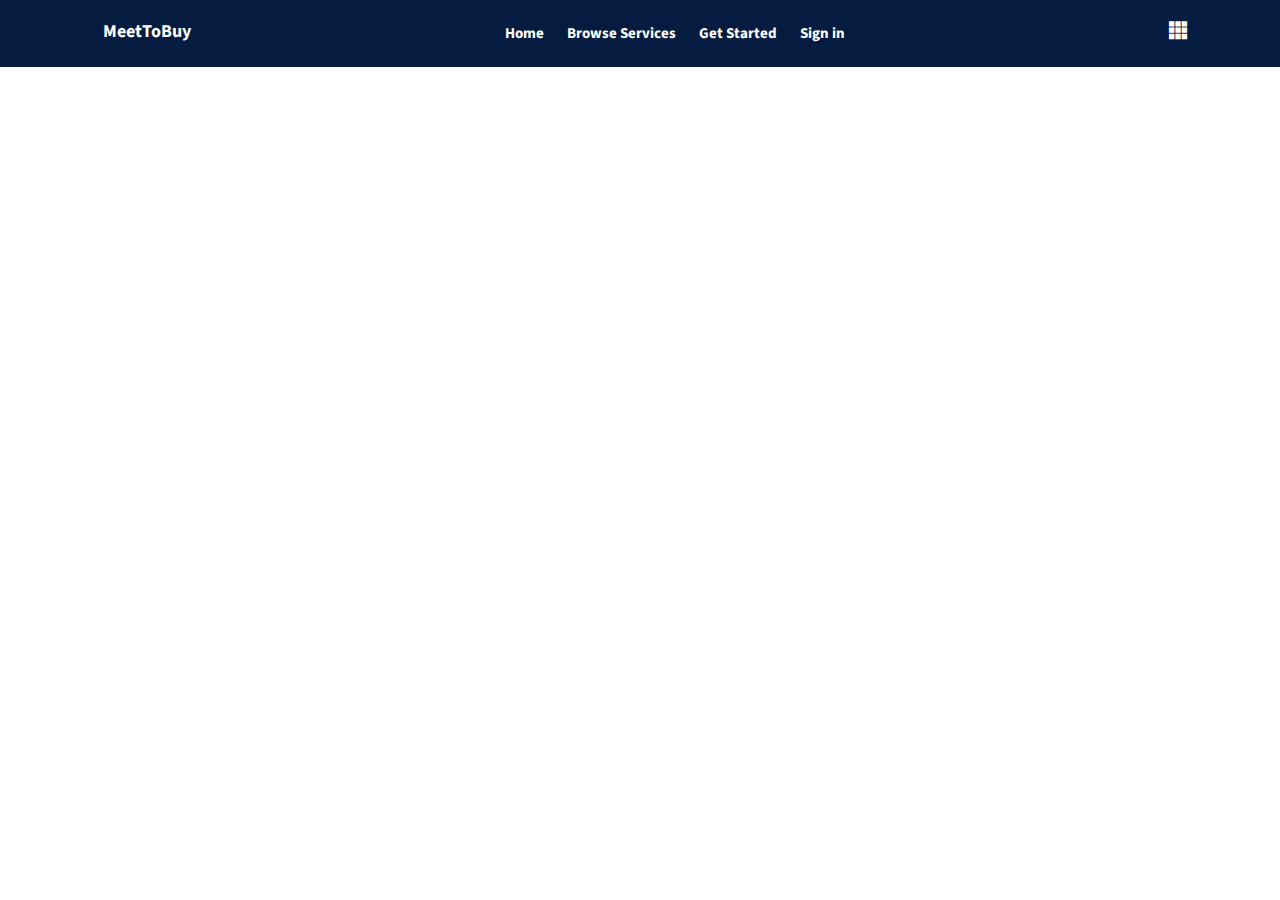
==== index.html @ bbfd4fdf "Initial" ====
<!DOCTYPE html>
<html lang="en">

<head>
    <meta charset="UTF-8">
    <meta name="viewport" content="width=device-width, initial-scale=1.0">
    <title>Starter Kit - Index </title>
    <link rel="stylesheet" type="text/css" href="lib/bootstrap/css/bootstrap.min.css">
    <link rel="stylesheet" type="text/css" href="lib/themify-icons/themify-icons.css">
    <link rel="stylesheet" type="text/css" href="lib/owl/dist/assets/owl.carousel.min.css">
    <link rel="stylesheet" type="text/css" href="lib/owl/dist/assets/owl.theme.default.min.css">
    <link href="https://fonts.googleapis.com/css?family=Lato:400,900|Source+Sans+Pro:300,400&display=swap" rel="stylesheet">
    <link rel="stylesheet" type="text/css" href="src/index.css">
</head>
<div id="modal_mobile_nav" class="modal_nav_overlay">
    <span class="closebtn">
        <i class="ti-close"></i>
    </span>
    <div class="overlay_content">
        <div class="flexRow">
            <div class="flexColumn">
                <a href="#">
                    <div class="link_img">
                        <span class="ti-home"></span>
                    </div>
                    <div class="mt-2 link_text">
                        <p>Home</p>
                    </div>
                </a>
            </div>
            <div class="flexColumn">
                <a href="#">
                    <div class="link_img">
                        <span class="ti-zoom-in"></span>
                    </div>
                    <div class="mt-2 link_text">
                        <p>Browse Nearby Services</p>
                    </div>
                </a>
            </div>
            <div class="flexColumn">
                <a href="#">
                    <div class="link_img">
                        <span class="ti-bookmark-alt"></span>
                    </div>
                    <div class="mt-2 link_text">
                        <p>Our Company</p>
                    </div>
                </a>
            </div>
        </div>
        <div class="flexRow">
            <div class="flexColumn">
                <a href="#">
                    <div class="link_img">
                        <span class="ti-heart"></span>
                    </div>
                    <div class="mt-2 link_text">
                        <p>Get Started</p>
                    </div>
                </a>
            </div>
            <div class="flexColumn">
                <a href="#">
                    <div class="link_img">
                        <span class="ti-lock"></span>
                    </div>
                    <div class="mt-2 link_text">
                        <p>Login</p>
                    </div>
                </a>
            </div>
        </div>
        <div class="nav_search container">
            <form>
                <div class="search_box">
                    <input type="" name="" placeholder="Search Category">
                    <button>Search</button>
                </div>
            </form>
        </div>
    </div>
</div>
<!--End -->
<div class="top_nav">
    <div class="brand">
        <a href="#">
            <h3>MeetToBuy</h3>
        </a>
    </div>
    <div class="links">
        <a href="#">Home</a>
        <a href="#">Browse Services</a>
        <a href="#">Get Started</a>
        <a href="#">Sign in</a>
    </div>
    <div class="nav_toggle">
        <span class="ti-layout-grid3-alt nav_toggle_icon"></span>
    </div>
</div>

<body>
    <script type="text/javascript" src="lib/jquery/jquery.min.js"></script>
    <script type="text/javascript" src="lib/owl/dist/owl.carousel.js"></script>
    <script type="text/javascript" src="lib/bootstrap/js/popper.min.js"></script>
    <script type="text/javascript" src="lib/bootstrap/js/bootstrap.min.js"></script>
    <script type="text/javascript" src="src/index.js"></script>
</body>

</html>
---- lib/themify-icons/themify-icons.css ----
@font-face {
	font-family: 'themify';
	src:url('fonts/themify.eot?-fvbane');
	src:url('fonts/themify.eot?#iefix-fvbane') format('embedded-opentype'),
		url('fonts/themify.woff?-fvbane') format('woff'),
		url('fonts/themify.ttf?-fvbane') format('truetype'),
		url('fonts/themify.svg?-fvbane#themify') format('svg');
	font-weight: normal;
	font-style: normal;
}

[class^="ti-"], [class*=" ti-"] {
	font-family: 'themify';
	speak: none;
	font-style: normal;
	font-weight: normal;
	font-variant: normal;
	text-transform: none;
	line-height: 1;

	/* Better Font Rendering =========== */
	-webkit-font-smoothing: antialiased;
	-moz-osx-font-smoothing: grayscale;
}

.ti-wand:before {
	content: "\e600";
}
.ti-volume:before {
	content: "\e601";
}
.ti-user:before {
	content: "\e602";
}
.ti-unlock:before {
	content: "\e603";
}
.ti-unlink:before {
	content: "\e604";
}
.ti-trash:before {
	content: "\e605";
}
.ti-thought:before {
	content: "\e606";
}
.ti-target:before {
	content: "\e607";
}
.ti-tag:before {
	content: "\e608";
}
.ti-tablet:before {
	content: "\e609";
}
.ti-star:before {
	content: "\e60a";
}
.ti-spray:before {
	content: "\e60b";
}
.ti-signal:before {
	content: "\e60c";
}
.ti-shopping-cart:before {
	content: "\e60d";
}
.ti-shopping-cart-full:before {
	content: "\e60e";
}
.ti-settings:before {
	content: "\e60f";
}
.ti-search:before {
	content: "\e610";
}
.ti-zoom-in:before {
	content: "\e611";
}
.ti-zoom-out:before {
	content: "\e612";
}
.ti-cut:before {
	content: "\e613";
}
.ti-ruler:before {
	content: "\e614";
}
.ti-ruler-pencil:before {
	content: "\e615";
}
.ti-ruler-alt:before {
	content: "\e616";
}
.ti-bookmark:before {
	content: "\e617";
}
.ti-bookmark-alt:before {
	content: "\e618";
}
.ti-reload:before {
	content: "\e619";
}
.ti-plus:before {
	content: "\e61a";
}
.ti-pin:before {
	content: "\e61b";
}
.ti-pencil:before {
	content: "\e61c";
}
.ti-pencil-alt:before {
	content: "\e61d";
}
.ti-paint-roller:before {
	content: "\e61e";
}
.ti-paint-bucket:before {
	content: "\e61f";
}
.ti-na:before {
	content: "\e620";
}
.ti-mobile:before {
	content: "\e621";
}
.ti-minus:before {
	content: "\e622";
}
.ti-medall:before {
	content: "\e623";
}
.ti-medall-alt:before {
	content: "\e624";
}
.ti-marker:before {
	content: "\e625";
}
.ti-marker-alt:before {
	content: "\e626";
}
.ti-arrow-up:before {
	content: "\e627";
}
.ti-arrow-right:before {
	content: "\e628";
}
.ti-arrow-left:before {
	content: "\e629";
}
.ti-arrow-down:before {
	content: "\e62a";
}
.ti-lock:before {
	content: "\e62b";
}
.ti-location-arrow:before {
	content: "\e62c";
}
.ti-link:before {
	content: "\e62d";
}
.ti-layout:before {
	content: "\e62e";
}
.ti-layers:before {
	content: "\e62f";
}
.ti-layers-alt:before {
	content: "\e630";
}
.ti-key:before {
	content: "\e631";
}
.ti-import:before {
	content: "\e632";
}
.ti-image:before {
	content: "\e633";
}
.ti-heart:before {
	content: "\e634";
}
.ti-heart-broken:before {
	content: "\e635";
}
.ti-hand-stop:before {
	content: "\e636";
}
.ti-hand-open:before {
	content: "\e637";
}
.ti-hand-drag:before {
	content: "\e638";
}
.ti-folder:before {
	content: "\e639";
}
.ti-flag:before {
	content: "\e63a";
}
.ti-flag-alt:before {
	content: "\e63b";
}
.ti-flag-alt-2:before {
	content: "\e63c";
}
.ti-eye:before {
	content: "\e63d";
}
.ti-export:before {
	content: "\e63e";
}
.ti-exchange-vertical:before {
	content: "\e63f";
}
.ti-desktop:before {
	content: "\e640";
}
.ti-cup:before {
	content: "\e641";
}
.ti-crown:before {
	content: "\e642";
}
.ti-comments:before {
	content: "\e643";
}
.ti-comment:before {
	content: "\e644";
}
.ti-comment-alt:before {
	content: "\e645";
}
.ti-close:before {
	content: "\e646";
}
.ti-clip:before {
	content: "\e647";
}
.ti-angle-up:before {
	content: "\e648";
}
.ti-angle-right:before {
	content: "\e649";
}
.ti-angle-left:before {
	content: "\e64a";
}
.ti-angle-down:before {
	content: "\e64b";
}
.ti-check:before {
	content: "\e64c";
}
.ti-check-box:before {
	content: "\e64d";
}
.ti-camera:before {
	content: "\e64e";
}
.ti-announcement:before {
	content: "\e64f";
}
.ti-brush:before {
	content: "\e650";
}
.ti-briefcase:before {
	content: "\e651";
}
.ti-bolt:before {
	content: "\e652";
}
.ti-bolt-alt:before {
	content: "\e653";
}
.ti-blackboard:before {
	content: "\e654";
}
.ti-bag:before {
	content: "\e655";
}
.ti-move:before {
	content: "\e656";
}
.ti-arrows-vertical:before {
	content: "\e657";
}
.ti-arrows-horizontal:before {
	content: "\e658";
}
.ti-fullscreen:before {
	content: "\e659";
}
.ti-arrow-top-right:before {
	content: "\e65a";
}
.ti-arrow-top-left:before {
	content: "\e65b";
}
.ti-arrow-circle-up:before {
	content: "\e65c";
}
.ti-arrow-circle-right:before {
	content: "\e65d";
}
.ti-arrow-circle-left:before {
	content: "\e65e";
}
.ti-arrow-circle-down:before {
	content: "\e65f";
}
.ti-angle-double-up:before {
	content: "\e660";
}
.ti-angle-double-right:before {
	content: "\e661";
}
.ti-angle-double-left:before {
	content: "\e662";
}
.ti-angle-double-down:before {
	content: "\e663";
}
.ti-zip:before {
	content: "\e664";
}
.ti-world:before {
	content: "\e665";
}
.ti-wheelchair:before {
	content: "\e666";
}
.ti-view-list:before {
	content: "\e667";
}
.ti-view-list-alt:before {
	content: "\e668";
}
.ti-view-grid:before {
	content: "\e669";
}
.ti-uppercase:before {
	content: "\e66a";
}
.ti-upload:before {
	content: "\e66b";
}
.ti-underline:before {
	content: "\e66c";
}
.ti-truck:before {
	content: "\e66d";
}
.ti-timer:before {
	content: "\e66e";
}
.ti-ticket:before {
	content: "\e66f";
}
.ti-thumb-up:before {
	content: "\e670";
}
.ti-thumb-down:before {
	content: "\e671";
}
.ti-text:before {
	content: "\e672";
}
.ti-stats-up:before {
	content: "\e673";
}
.ti-stats-down:before {
	content: "\e674";
}
.ti-split-v:before {
	content: "\e675";
}
.ti-split-h:before {
	content: "\e676";
}
.ti-smallcap:before {
	content: "\e677";
}
.ti-shine:before {
	content: "\e678";
}
.ti-shift-right:before {
	content: "\e679";
}
.ti-shift-left:before {
	content: "\e67a";
}
.ti-shield:before {
	content: "\e67b";
}
.ti-notepad:before {
	content: "\e67c";
}
.ti-server:before {
	content: "\e67d";
}
.ti-quote-right:before {
	content: "\e67e";
}
.ti-quote-left:before {
	content: "\e67f";
}
.ti-pulse:before {
	content: "\e680";
}
.ti-printer:before {
	content: "\e681";
}
.ti-power-off:before {
	content: "\e682";
}
.ti-plug:before {
	content: "\e683";
}
.ti-pie-chart:before {
	content: "\e684";
}
.ti-paragraph:before {
	content: "\e685";
}
.ti-panel:before {
	content: "\e686";
}
.ti-package:before {
	content: "\e687";
}
.ti-music:before {
	content: "\e688";
}
.ti-music-alt:before {
	content: "\e689";
}
.ti-mouse:before {
	content: "\e68a";
}
.ti-mouse-alt:before {
	content: "\e68b";
}
.ti-money:before {
	content: "\e68c";
}
.ti-microphone:before {
	content: "\e68d";
}
.ti-menu:before {
	content: "\e68e";
}
.ti-menu-alt:before {
	content: "\e68f";
}
.ti-map:before {
	content: "\e690";
}
.ti-map-alt:before {
	content: "\e691";
}
.ti-loop:before {
	content: "\e692";
}
.ti-location-pin:before {
	content: "\e693";
}
.ti-list:before {
	content: "\e694";
}
.ti-light-bulb:before {
	content: "\e695";
}
.ti-Italic:before {
	content: "\e696";
}
.ti-info:before {
	content: "\e697";
}
.ti-infinite:before {
	content: "\e698";
}
.ti-id-badge:before {
	content: "\e699";
}
.ti-hummer:before {
	content: "\e69a";
}
.ti-home:before {
	content: "\e69b";
}
.ti-help:before {
	content: "\e69c";
}
.ti-headphone:before {
	content: "\e69d";
}
.ti-harddrives:before {
	content: "\e69e";
}
.ti-harddrive:before {
	content: "\e69f";
}
.ti-gift:before {
	content: "\e6a0";
}
.ti-game:before {
	content: "\e6a1";
}
.ti-filter:before {
	content: "\e6a2";
}
.ti-files:before {
	content: "\e6a3";
}
.ti-file:before {
	content: "\e6a4";
}
.ti-eraser:before {
	content: "\e6a5";
}
.ti-envelope:before {
	content: "\e6a6";
}
.ti-download:before {
	content: "\e6a7";
}
.ti-direction:before {
	content: "\e6a8";
}
.ti-direction-alt:before {
	content: "\e6a9";
}
.ti-dashboard:before {
	content: "\e6aa";
}
.ti-control-stop:before {
	content: "\e6ab";
}
.ti-control-shuffle:before {
	content: "\e6ac";
}
.ti-control-play:before {
	content: "\e6ad";
}
.ti-control-pause:before {
	content: "\e6ae";
}
.ti-control-forward:before {
	content: "\e6af";
}
.ti-control-backward:before {
	content: "\e6b0";
}
.ti-cloud:before {
	content: "\e6b1";
}
.ti-cloud-up:before {
	content: "\e6b2";
}
.ti-cloud-down:before {
	content: "\e6b3";
}
.ti-clipboard:before {
	content: "\e6b4";
}
.ti-car:before {
	content: "\e6b5";
}
.ti-calendar:before {
	content: "\e6b6";
}
.ti-book:before {
	content: "\e6b7";
}
.ti-bell:before {
	content: "\e6b8";
}
.ti-basketball:before {
	content: "\e6b9";
}
.ti-bar-chart:before {
	content: "\e6ba";
}
.ti-bar-chart-alt:before {
	content: "\e6bb";
}
.ti-back-right:before {
	content: "\e6bc";
}
.ti-back-left:before {
	content: "\e6bd";
}
.ti-arrows-corner:before {
	content: "\e6be";
}
.ti-archive:before {
	content: "\e6bf";
}
.ti-anchor:before {
	content: "\e6c0";
}
.ti-align-right:before {
	content: "\e6c1";
}
.ti-align-left:before {
	content: "\e6c2";
}
.ti-align-justify:before {
	content: "\e6c3";
}
.ti-align-center:before {
	content: "\e6c4";
}
.ti-alert:before {
	content: "\e6c5";
}
.ti-alarm-clock:before {
	content: "\e6c6";
}
.ti-agenda:before {
	content: "\e6c7";
}
.ti-write:before {
	content: "\e6c8";
}
.ti-window:before {
	content: "\e6c9";
}
.ti-widgetized:before {
	content: "\e6ca";
}
.ti-widget:before {
	content: "\e6cb";
}
.ti-widget-alt:before {
	content: "\e6cc";
}
.ti-wallet:before {
	content: "\e6cd";
}
.ti-video-clapper:before {
	content: "\e6ce";
}
.ti-video-camera:before {
	content: "\e6cf";
}
.ti-vector:before {
	content: "\e6d0";
}
.ti-themify-logo:before {
	content: "\e6d1";
}
.ti-themify-favicon:before {
	content: "\e6d2";
}
.ti-themify-favicon-alt:before {
	content: "\e6d3";
}
.ti-support:before {
	content: "\e6d4";
}
.ti-stamp:before {
	content: "\e6d5";
}
.ti-split-v-alt:before {
	content: "\e6d6";
}
.ti-slice:before {
	content: "\e6d7";
}
.ti-shortcode:before {
	content: "\e6d8";
}
.ti-shift-right-alt:before {
	content: "\e6d9";
}
.ti-shift-left-alt:before {
	content: "\e6da";
}
.ti-ruler-alt-2:before {
	content: "\e6db";
}
.ti-receipt:before {
	content: "\e6dc";
}
.ti-pin2:before {
	content: "\e6dd";
}
.ti-pin-alt:before {
	content: "\e6de";
}
.ti-pencil-alt2:before {
	content: "\e6df";
}
.ti-palette:before {
	content: "\e6e0";
}
.ti-more:before {
	content: "\e6e1";
}
.ti-more-alt:before {
	content: "\e6e2";
}
.ti-microphone-alt:before {
	content: "\e6e3";
}
.ti-magnet:before {
	content: "\e6e4";
}
.ti-line-double:before {
	content: "\e6e5";
}
.ti-line-dotted:before {
	content: "\e6e6";
}
.ti-line-dashed:before {
	content: "\e6e7";
}
.ti-layout-width-full:before {
	content: "\e6e8";
}
.ti-layout-width-default:before {
	content: "\e6e9";
}
.ti-layout-width-default-alt:before {
	content: "\e6ea";
}
.ti-layout-tab:before {
	content: "\e6eb";
}
.ti-layout-tab-window:before {
	content: "\e6ec";
}
.ti-layout-tab-v:before {
	content: "\e6ed";
}
.ti-layout-tab-min:before {
	content: "\e6ee";
}
.ti-layout-slider:before {
	content: "\e6ef";
}
.ti-layout-slider-alt:before {
	content: "\e6f0";
}
.ti-layout-sidebar-right:before {
	content: "\e6f1";
}
.ti-layout-sidebar-none:before {
	content: "\e6f2";
}
.ti-layout-sidebar-left:before {
	content: "\e6f3";
}
.ti-layout-placeholder:before {
	content: "\e6f4";
}
.ti-layout-menu:before {
	content: "\e6f5";
}
.ti-layout-menu-v:before {
	content: "\e6f6";
}
.ti-layout-menu-separated:before {
	content: "\e6f7";
}
.ti-layout-menu-full:before {
	content: "\e6f8";
}
.ti-layout-media-right-alt:before {
	content: "\e6f9";
}
.ti-layout-media-right:before {
	content: "\e6fa";
}
.ti-layout-media-overlay:before {
	content: "\e6fb";
}
.ti-layout-media-overlay-alt:before {
	content: "\e6fc";
}
.ti-layout-media-overlay-alt-2:before {
	content: "\e6fd";
}
.ti-layout-media-left-alt:before {
	content: "\e6fe";
}
.ti-layout-media-left:before {
	content: "\e6ff";
}
.ti-layout-media-center-alt:before {
	content: "\e700";
}
.ti-layout-media-center:before {
	content: "\e701";
}
.ti-layout-list-thumb:before {
	content: "\e702";
}
.ti-layout-list-thumb-alt:before {
	content: "\e703";
}
.ti-layout-list-post:before {
	content: "\e704";
}
.ti-layout-list-large-image:before {
	content: "\e705";
}
.ti-layout-line-solid:before {
	content: "\e706";
}
.ti-layout-grid4:before {
	content: "\e707";
}
.ti-layout-grid3:before {
	content: "\e708";
}
.ti-layout-grid2:before {
	content: "\e709";
}
.ti-layout-grid2-thumb:before {
	content: "\e70a";
}
.ti-layout-cta-right:before {
	content: "\e70b";
}
.ti-layout-cta-left:before {
	content: "\e70c";
}
.ti-layout-cta-center:before {
	content: "\e70d";
}
.ti-layout-cta-btn-right:before {
	content: "\e70e";
}
.ti-layout-cta-btn-left:before {
	content: "\e70f";
}
.ti-layout-column4:before {
	content: "\e710";
}
.ti-layout-column3:before {
	content: "\e711";
}
.ti-layout-column2:before {
	content: "\e712";
}
.ti-layout-accordion-separated:before {
	content: "\e713";
}
.ti-layout-accordion-merged:before {
	content: "\e714";
}
.ti-layout-accordion-list:before {
	content: "\e715";
}
.ti-ink-pen:before {
	content: "\e716";
}
.ti-info-alt:before {
	content: "\e717";
}
.ti-help-alt:before {
	content: "\e718";
}
.ti-headphone-alt:before {
	content: "\e719";
}
.ti-hand-point-up:before {
	content: "\e71a";
}
.ti-hand-point-right:before {
	content: "\e71b";
}
.ti-hand-point-left:before {
	content: "\e71c";
}
.ti-hand-point-down:before {
	content: "\e71d";
}
.ti-gallery:before {
	content: "\e71e";
}
.ti-face-smile:before {
	content: "\e71f";
}
.ti-face-sad:before {
	content: "\e720";
}
.ti-credit-card:before {
	content: "\e721";
}
.ti-control-skip-forward:before {
	content: "\e722";
}
.ti-control-skip-backward:before {
	content: "\e723";
}
.ti-control-record:before {
	content: "\e724";
}
.ti-control-eject:before {
	content: "\e725";
}
.ti-comments-smiley:before {
	content: "\e726";
}
.ti-brush-alt:before {
	content: "\e727";
}
.ti-youtube:before {
	content: "\e728";
}
.ti-vimeo:before {
	content: "\e729";
}
.ti-twitter:before {
	content: "\e72a";
}
.ti-time:before {
	content: "\e72b";
}
.ti-tumblr:before {
	content: "\e72c";
}
.ti-skype:before {
	content: "\e72d";
}
.ti-share:before {
	content: "\e72e";
}
.ti-share-alt:before {
	content: "\e72f";
}
.ti-rocket:before {
	content: "\e730";
}
.ti-pinterest:before {
	content: "\e731";
}
.ti-new-window:before {
	content: "\e732";
}
.ti-microsoft:before {
	content: "\e733";
}
.ti-list-ol:before {
	content: "\e734";
}
.ti-linkedin:before {
	content: "\e735";
}
.ti-layout-sidebar-2:before {
	content: "\e736";
}
.ti-layout-grid4-alt:before {
	content: "\e737";
}
.ti-layout-grid3-alt:before {
	content: "\e738";
}
.ti-layout-grid2-alt:before {
	content: "\e739";
}
.ti-layout-column4-alt:before {
	content: "\e73a";
}
.ti-layout-column3-alt:before {
	content: "\e73b";
}
.ti-layout-column2-alt:before {
	content: "\e73c";
}
.ti-instagram:before {
	content: "\e73d";
}
.ti-google:before {
	content: "\e73e";
}
.ti-github:before {
	content: "\e73f";
}
.ti-flickr:before {
	content: "\e740";
}
.ti-facebook:before {
	content: "\e741";
}
.ti-dropbox:before {
	content: "\e742";
}
.ti-dribbble:before {
	content: "\e743";
}
.ti-apple:before {
	content: "\e744";
}
.ti-android:before {
	content: "\e745";
}
.ti-save:before {
	content: "\e746";
}
.ti-save-alt:before {
	content: "\e747";
}
.ti-yahoo:before {
	content: "\e748";
}
.ti-wordpress:before {
	content: "\e749";
}
.ti-vimeo-alt:before {
	content: "\e74a";
}
.ti-twitter-alt:before {
	content: "\e74b";
}
.ti-tumblr-alt:before {
	content: "\e74c";
}
.ti-trello:before {
	content: "\e74d";
}
.ti-stack-overflow:before {
	content: "\e74e";
}
.ti-soundcloud:before {
	content: "\e74f";
}
.ti-sharethis:before {
	content: "\e750";
}
.ti-sharethis-alt:before {
	content: "\e751";
}
.ti-reddit:before {
	content: "\e752";
}
.ti-pinterest-alt:before {
	content: "\e753";
}
.ti-microsoft-alt:before {
	content: "\e754";
}
.ti-linux:before {
	content: "\e755";
}
.ti-jsfiddle:before {
	content: "\e756";
}
.ti-joomla:before {
	content: "\e757";
}
.ti-html5:before {
	content: "\e758";
}
.ti-flickr-alt:before {
	content: "\e759";
}
.ti-email:before {
	content: "\e75a";
}
.ti-drupal:before {
	content: "\e75b";
}
.ti-dropbox-alt:before {
	content: "\e75c";
}
.ti-css3:before {
	content: "\e75d";
}
.ti-rss:before {
	content: "\e75e";
}
.ti-rss-alt:before {
	content: "\e75f";
}
---- src/index.css ----
:root {
    --header_font: 'Lato', sans-serif;
    --text_font: 'Source Sans Pro', sans-serif;
}

html,
body {
    box-sizing: border-box;
    margin: 0;
    padding: 0;
    font-family: var(--text_font);
}

.section_padding {
    padding-right: 10em;
    padding-left: 10em;
}

/*media queries*/
.modal_nav_overlay {
    height: 0;
    width: 100%;
    position: fixed;
    z-index: 100;
    bottom: 0;
    left: 0;
    background: rgba(5, 28, 64, 0.8);
    backdrop-filter: blur(19px);
    -webkit-backdrop-filter: blur(19px);
    overflow-x: hidden;
    transition: 0.5s;
    display: flex;
    align-items: center;
    justify-content: center;
}

.modal_nav_overlay .overlay_content {
    position: relative;
    margin-top: 6rem;
}

.flexRow {
    display: flex;
    flex-direction: row;
    flex-wrap: wrap;
    width: 100%;
}

.search_box input,
.search_box button {
    background: none;
    border: none;
    font-size: 14px;
    color: #ffffff;
}

.search_box input {
    width: 100%;
}

.search_box {
    background: rgba(255, 255, 255, 0.5) 0% 0% no-repeat padding-box;
    box-shadow: 0px 10px 25px #00000029;
    border-radius: 10px;
    display: flex;
    justify-content: space-between;
    padding: 10px 14px;
    margin-bottom: 2rem;
}

.search_box button {
    background: #051C40 0% 0% no-repeat padding-box;
    box-shadow: 0px 3px 6px #00000029;
    border-radius: 10px;
    opacity: 1;
    padding: 5px 10px;

}

.modal_nav_overlay .overlay_content .flexColumn {
    display: flex;
    flex-direction: column;
    flex-basis: 100%;
    flex: 1;
    margin: 2rem 2rem;

}

.modal_nav_overlay .overlay_content a {
    text-decoration: none !important;
}

.modal_nav_overlay .overlay_content .link_img {
    height: 80px;
    width: 80px;
    border-radius: 10px;
    margin: 0 auto;
    background: #ffffff;
    display: flex;
    align-items: center;
    justify-content: center;
    transition: 0.98s ease;
}

.modal_nav_overlay .overlay_content .link_text {
    color: #ffffff;
    text-align: center;

}

.modal_nav_overlay .overlay_content .link_text p {
    font-size: 14px;
}

.modal_nav_overlay .overlay_content .link_img span {
    font-size: 25px;
    color: #051C40;
    transition: 0.98s ease;

}

.modal_nav_overlay .overlay_content .link_img:hover {
    background: #051C40;

}

.modal_nav_overlay .overlay_content .link_img:hover span {
    color: #ffffff;
}

.modal_nav_overlay .closebtn {
    position: absolute;
    top: 15px;
    right: 5.2rem;
    height: 40px;
    width: 40px;
    border-radius: 50%;
    display: flex;
    align-items: center;
    justify-content: center;
    cursor: pointer;

}


.modal_nav_overlay .closebtn i {
    color: #ffffff;
    font-size: 24px;
    font-weight: bolder;

}

@media screen and (max-width: 900px) {
    .modal_nav {
        padding: 1rem 1rem;
    }

    .modal_nav .brand_nav {
        display: none;
    }



}


.top_nav {
    display: flex;
    min-height: 20px;
    justify-content: space-between;
    align-items: center;
    padding: 1rem 5.8rem;
    background: #051C40;
}


.top_nav .brand a h3 {
    padding: 0 10px;
    font-size: 18px;
    margin-top: 5px;
    color: #ffffff;
    font-weight: bolder;
}


.top_nav .brand a img {
    width: 20px;
}

.top_nav .links,
.top_nav .nav_toggle {
    color: #ffffff;
}

.top_nav .links {
    margin-left: -20px;
}

.top_nav .links a {
    font-size: 15px;
    color: #ffffff;
    margin: 0 10px;
    font-weight: bold;
}

.top_nav .links span img {
    width: 20px;
    margin-right: 5px;
    margin-left: 10px;
}

.top_nav .nav_toggle span {
    font-size: 18px;
    cursor: pointer;
}

@media screen and (max-width: 675px) {
    .top_nav {
        padding: 1rem 0.8rem;
    }

    .modal_nav_overlay .closebtn {
        font-size: 50px;
        top: 20px;
        left: 50%;
        -webkit-transform: translateX(-50%);
        transform: translateX(-50%)
    }

    .top_nav .links {
        display: none;
    }
}
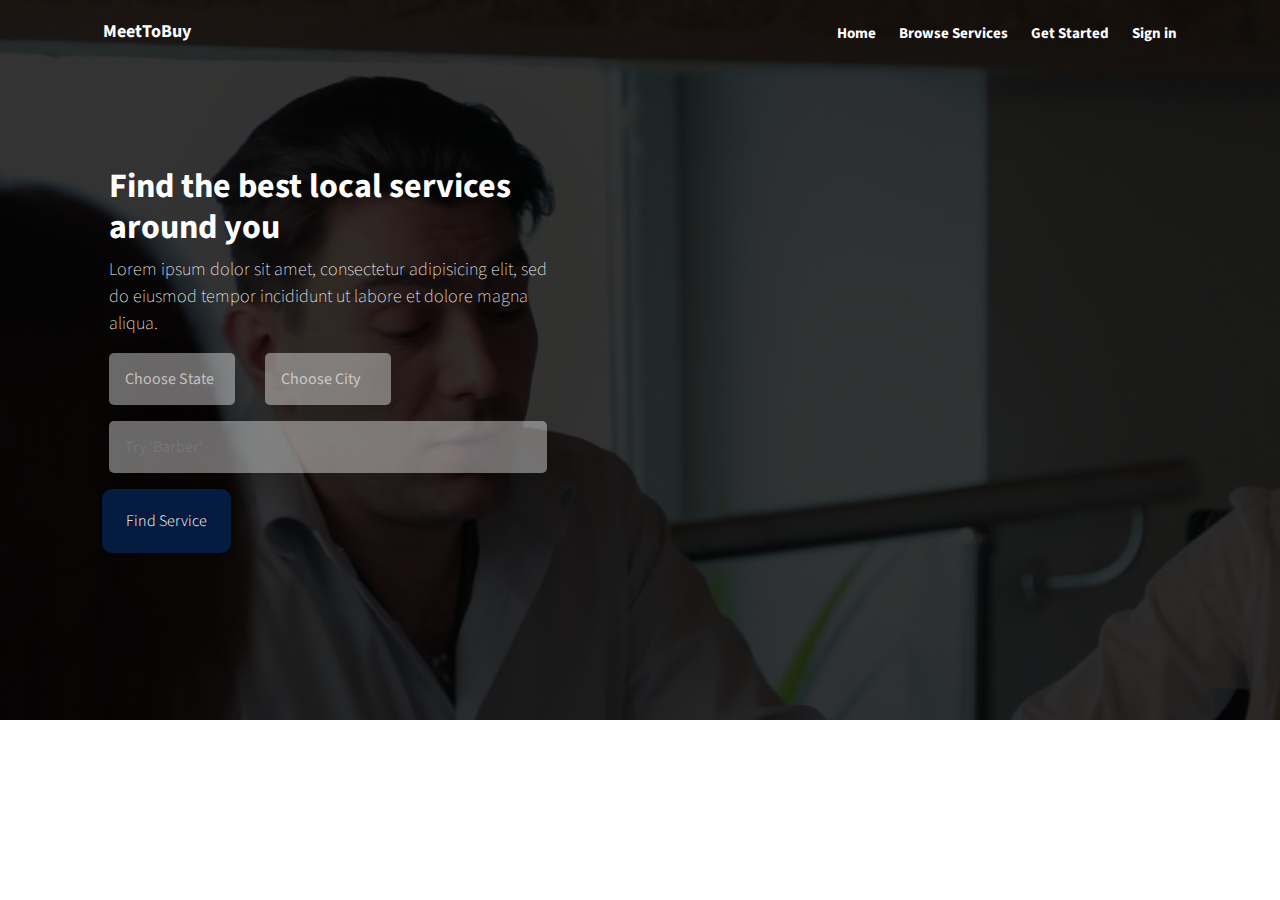
==== commit 2713050c: "hero" ====
--- a/index.html
+++ b/index.html
@@ -4,7 +4,7 @@
 <head>
     <meta charset="UTF-8">
     <meta name="viewport" content="width=device-width, initial-scale=1.0">
-    <title>Starter Kit - Index </title>
+    <title>MeetToBuy - Home </title>
     <link rel="stylesheet" type="text/css" href="lib/bootstrap/css/bootstrap.min.css">
     <link rel="stylesheet" type="text/css" href="lib/themify-icons/themify-icons.css">
     <link rel="stylesheet" type="text/css" href="lib/owl/dist/assets/owl.carousel.min.css">
@@ -18,7 +18,7 @@
     </span>
     <div class="overlay_content">
         <div class="flexRow">
-            <div class="flexColumn">
+            <div class="flexColumn first">
                 <a href="#">
                     <div class="link_img">
                         <span class="ti-home"></span>
@@ -28,9 +28,9 @@
                     </div>
                 </a>
             </div>
-            <div class="flexColumn">
+            <div class="flexColumn second ">
                 <a href="#">
-                    <div class="link_img">
+                    <div class="link_img ">
                         <span class="ti-zoom-in"></span>
                     </div>
                     <div class="mt-2 link_text">
@@ -38,9 +38,9 @@
                     </div>
                 </a>
             </div>
-            <div class="flexColumn">
+            <div class="flexColumn third">
                 <a href="#">
-                    <div class="link_img">
+                    <div class="link_img ">
                         <span class="ti-bookmark-alt"></span>
                     </div>
                     <div class="mt-2 link_text">
@@ -50,9 +50,9 @@
             </div>
         </div>
         <div class="flexRow">
-            <div class="flexColumn">
+            <div class="flexColumn fourth">
                 <a href="#">
-                    <div class="link_img">
+                    <div class="link_img ">
                         <span class="ti-heart"></span>
                     </div>
                     <div class="mt-2 link_text">
@@ -60,9 +60,9 @@
                     </div>
                 </a>
             </div>
-            <div class="flexColumn">
+            <div class="flexColumn fifth">
                 <a href="#">
-                    <div class="link_img">
+                    <div class="link_img ">
                         <span class="ti-lock"></span>
                     </div>
                     <div class="mt-2 link_text">
@@ -89,15 +89,52 @@
         </a>
     </div>
     <div class="links">
-        <a href="#">Home</a>
-        <a href="#">Browse Services</a>
-        <a href="#">Get Started</a>
-        <a href="#">Sign in</a>
+        <div>
+            <a href="#">Home</a>
+            <a href="#">Browse Services</a>
+            <a href="#">Get Started</a>
+            <a href="#" class="sign_in">Sign in</a>
+        </div>
     </div>
     <div class="nav_toggle">
-        <span class="ti-layout-grid3-alt nav_toggle_icon"></span>
+        <span class="ti-menu nav_toggle_icon"></span>
     </div>
 </div>
+<section class="intro__hero">
+    <div class="section_padding col-md-6">
+        <h1>Find the best local services<br>
+            around you</h1>
+        <p>Lorem ipsum dolor sit amet, consectetur adipisicing elit, sed do eiusmod
+            tempor incididunt ut labore et dolore magna aliqua.</p>
+        <div class="search">
+            <form>
+                <div class="row">
+                    <div class="col-md-4 form-group">
+                        <select class="m_field">
+                            <option disabled selected>Choose State</option>
+                            <option value="Rivers">Rivers</option>
+                        </select>
+                    </div>
+                    <div class="col-md-4 form-group">
+                        <select class="m_field">
+                            <option disabled selected>Choose City</option>
+                            <option value="Alakahia">Alakahia</option>
+                            <option value="Aluu">Aluu</option>
+                            <option value="Boc">Back of Chem</option>
+                            <option value="Choba">Choba</option>
+                        </select>
+                    </div>
+                    <div class="col-md-12 form-group">
+                        <input type="text" class="m_field" name="" placeholder="Try 'Barber'">
+                    </div>
+                    <div class=" col-md-12 pl-2">
+                        <input type="submit" name="" class="default_btn" value="Find Service">
+                    </div>
+                </div>
+            </form>
+        </div>
+    </div>
+</section>
 
 <body>
     <script type="text/javascript" src="lib/jquery/jquery.min.js"></script>
--- a/src/index.css
+++ b/src/index.css
@@ -12,11 +12,72 @@
 }
 
 .section_padding {
-    padding-right: 10em;
-    padding-left: 10em;
-}
-
-/*media queries*/
+    padding-right: 5.8rem;
+    padding-left: 5.8rem;
+}
+
+.default_btn {
+    background: #051C40 0% 0% no-repeat padding-box;
+    box-shadow: 0px 3px 6px #00000029;
+    border-radius: 10px;
+    opacity: 1;
+    padding: 20px 24px;
+    border: none;
+    color: #ffffff;
+    font-size: 16px;
+    font-weight: 300;
+}
+
+@media screen and (max-width: 850px) {
+    .section_padding {
+        padding-right: 0.2rem;
+        padding-left: 0.2rem;
+        padding-top: 3rem;
+    }
+}
+
+/* Animations */
+@keyframes fadeInUp {
+    from {
+        opacity: 0;
+        -webkit-transform: translate3d(0, 100%, 0);
+        transform: translate3d(0, 100%, 0);
+    }
+
+    to {
+        opacity: 1;
+        -webkit-transform: none;
+        transform: none;
+    }
+}
+
+.flexColumn {
+    opacity: 0;
+    animation: fadeInUp 1s ease-in-out 0s forwards;
+}
+
+.flexColumn.first {
+    animation-delay: 1s;
+}
+
+.flexColumn.second {
+    animation-delay: 1.3s;
+}
+
+.flexColumn.third {
+    animation-delay: 1.5s;
+}
+
+.flexColumn.fourth {
+    animation-delay: 1.7s;
+}
+
+.flexColumn.fifth {
+    animation-delay: 1.9s;
+}
+
+
+
 .modal_nav_overlay {
     height: 0;
     width: 100%;
@@ -61,11 +122,12 @@
 .search_box {
     background: rgba(255, 255, 255, 0.5) 0% 0% no-repeat padding-box;
     box-shadow: 0px 10px 25px #00000029;
-    border-radius: 10px;
+    border-radius: 5px;
     display: flex;
     justify-content: space-between;
     padding: 10px 14px;
-    margin-bottom: 2rem;
+    margin-left: 10px;
+
 }
 
 .search_box button {
@@ -73,7 +135,7 @@
     box-shadow: 0px 3px 6px #00000029;
     border-radius: 10px;
     opacity: 1;
-    padding: 5px 10px;
+    padding: 8px 10px;
 
 }
 
@@ -95,7 +157,7 @@
     width: 80px;
     border-radius: 10px;
     margin: 0 auto;
-    background: #ffffff;
+    background: #051C40;
     display: flex;
     align-items: center;
     justify-content: center;
@@ -114,18 +176,18 @@
 
 .modal_nav_overlay .overlay_content .link_img span {
     font-size: 25px;
+    color: #ffffff;
+    transition: 0.98s ease;
+
+}
+
+.modal_nav_overlay .overlay_content .link_img:hover {
+    background: #ffffff;
+
+}
+
+.modal_nav_overlay .overlay_content .link_img:hover span {
     color: #051C40;
-    transition: 0.98s ease;
-
-}
-
-.modal_nav_overlay .overlay_content .link_img:hover {
-    background: #051C40;
-
-}
-
-.modal_nav_overlay .overlay_content .link_img:hover span {
-    color: #ffffff;
 }
 
 .modal_nav_overlay .closebtn {
@@ -170,7 +232,11 @@
     justify-content: space-between;
     align-items: center;
     padding: 1rem 5.8rem;
-    background: #051C40;
+    background: transparent;
+    position: absolute;
+    top: 0;
+    left: 0;
+    width: 100%;
 }
 
 
@@ -192,8 +258,14 @@
     color: #ffffff;
 }
 
+.top_nav .nav_toggle {
+    display: none;
+}
+
 .top_nav .links {
-    margin-left: -20px;
+    display: flex;
+    min-height: 20px;
+    align-items: center;
 }
 
 .top_nav .links a {
@@ -224,10 +296,75 @@
         top: 20px;
         left: 50%;
         -webkit-transform: translateX(-50%);
-        transform: translateX(-50%)
+        transform: translateX(-50%);
+        z-index: 100;
     }
 
     .top_nav .links {
         display: none;
     }
+
+    .top_nav .nav_toggle {
+        display: block;
+    }
+
+    .search_box {
+        margin-bottom: 2rem;
+    }
+
+}
+
+.intro__hero {
+    min-height: 80vh;
+    display: flex;
+    align-items: center;
+    padding: 1rem;
+    background: linear-gradient(to bottom, rgba(0, 0, 0, 0.8), rgba(0, 0, 0, 0.8)),
+        url(../assets/background_images/hero.png);
+    color: #ffffff;
+}
+
+.intro__hero h1 {
+
+    font-size: 34px;
+    font-weight: bolder;
+}
+
+.intro__hero p {
+    font-weight: 100;
+    font-size: 18px;
+}
+
+.intro__hero .m_field {
+    background: rgba(255, 255, 255, 0.4) 0% 0% no-repeat padding-box;
+    box-shadow: 0px 10px 25px #00000029;
+    border-radius: 5px;
+    padding: 14px 16px;
+    width: 100%;
+    font-size: 16px;
+    color: rgba(255, 255, 255, 0.6);
+    border: none;
+}
+
+.intro__hero select.m_field {
+    -webkit-appearance: none;
+    cursor: pointer;
+}
+
+.intro__hero select.m_field:focus {
+    outline: none;
+}
+
+@media screen and (max-width: 850px) {
+    .intro__hero h1 {
+
+        font-size: 20px;
+        font-weight: bolder;
+    }
+
+    .intro__hero p {
+        font-weight: 100;
+        font-size: 12px;
+    }
+
 }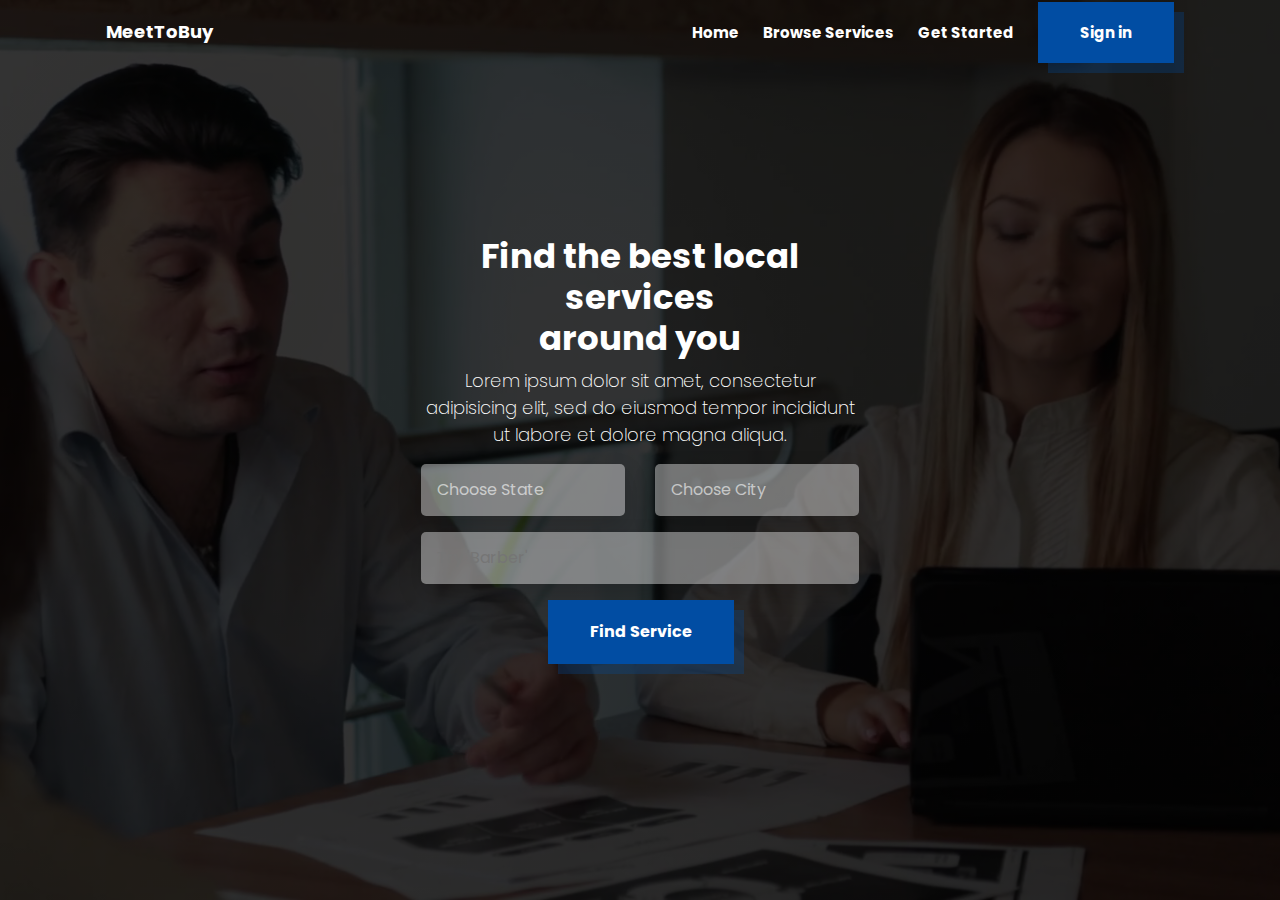
==== commit fc2350aa: "UI" ====
--- a/index.html
+++ b/index.html
@@ -90,10 +90,10 @@
     </div>
     <div class="links">
         <div>
-            <a href="#">Home</a>
-            <a href="#">Browse Services</a>
-            <a href="#">Get Started</a>
-            <a href="#" class="sign_in">Sign in</a>
+            <a href="index.html">Home</a>
+            <a href="browse.html">Browse Services</a>
+            <a href="get_started.html">Get Started</a>
+            <a href="login.html" class="sign_in default_btn">Sign in</a>
         </div>
     </div>
     <div class="nav_toggle">
@@ -106,17 +106,17 @@
             around you</h1>
         <p>Lorem ipsum dolor sit amet, consectetur adipisicing elit, sed do eiusmod
             tempor incididunt ut labore et dolore magna aliqua.</p>
-        <div class="search">
+        <div class="search text-center">
             <form>
                 <div class="row">
-                    <div class="col-md-4 form-group">
-                        <select class="m_field">
+                    <div class="col-md-6 form-group">
+                        <select class="m_field" required>
                             <option disabled selected>Choose State</option>
                             <option value="Rivers">Rivers</option>
                         </select>
                     </div>
-                    <div class="col-md-4 form-group">
-                        <select class="m_field">
+                    <div class="col-md-6 form-group">
+                        <select class="m_field" required>
                             <option disabled selected>Choose City</option>
                             <option value="Alakahia">Alakahia</option>
                             <option value="Aluu">Aluu</option>
@@ -125,9 +125,9 @@
                         </select>
                     </div>
                     <div class="col-md-12 form-group">
-                        <input type="text" class="m_field" name="" placeholder="Try 'Barber'">
+                        <input type="text" class="m_field" name="" placeholder="Try 'Barber'" required>
                     </div>
-                    <div class=" col-md-12 pl-2">
+                    <div class=" col-md-12 pl-2 ml-1">
                         <input type="submit" name="" class="default_btn" value="Find Service">
                     </div>
                 </div>
--- a/src/index.css
+++ b/src/index.css
@@ -1,6 +1,9 @@
+@import url('https://fonts.googleapis.com/css?family=Poppins:100,200,400&display=swap');
+
 :root {
-    --header_font: 'Lato', sans-serif;
-    --text_font: 'Source Sans Pro', sans-serif;
+    --default_font: 'Poppins', sans-serif;
+    ;
+    --default_color: #014DA3;
 }
 
 html,
@@ -8,7 +11,7 @@
     box-sizing: border-box;
     margin: 0;
     padding: 0;
-    font-family: var(--text_font);
+    font-family: var(--default_font);
 }
 
 .section_padding {
@@ -16,16 +19,42 @@
     padding-left: 5.8rem;
 }
 
+.page-item {
+    margin: 0;
+}
+
+.page-link:hover,
+.page-link.is-active {
+    background: var(--default_color);
+    color: #ffffff;
+}
+
+.page-link {
+    color: var(--default_color);
+    font-size: 12px;
+}
+
 .default_btn {
-    background: #051C40 0% 0% no-repeat padding-box;
-    box-shadow: 0px 3px 6px #00000029;
-    border-radius: 10px;
+    background: var(--default_color) 0% 0% no-repeat padding-box;
+    box-shadow: 10px 10px 0 #014DA348;
+    border-radius: 0;
     opacity: 1;
-    padding: 20px 24px;
+    padding: 20px 42px;
     border: none;
     color: #ffffff;
     font-size: 16px;
-    font-weight: 300;
+    font-weight: bold;
+    transition: all 0.4s ease-in-out;
+}
+
+.default_btn:hover {
+    box-shadow: 0 0px 0 #014DA348;
+    color: #ffffff;
+    text-decoration: none;
+}
+
+.default_btn.is-small {
+    padding: 12px 42px;
 }
 
 @media screen and (max-width: 850px) {
@@ -85,7 +114,7 @@
     z-index: 100;
     bottom: 0;
     left: 0;
-    background: rgba(5, 28, 64, 0.8);
+    background: rgba(89, 90, 92, 0.8);
     backdrop-filter: blur(19px);
     -webkit-backdrop-filter: blur(19px);
     overflow-x: hidden;
@@ -131,7 +160,7 @@
 }
 
 .search_box button {
-    background: #051C40 0% 0% no-repeat padding-box;
+    background: var(--default_color) 0% 0% no-repeat padding-box;
     box-shadow: 0px 3px 6px #00000029;
     border-radius: 10px;
     opacity: 1;
@@ -157,7 +186,7 @@
     width: 80px;
     border-radius: 10px;
     margin: 0 auto;
-    background: #051C40;
+    background: var(--default_color);
     display: flex;
     align-items: center;
     justify-content: center;
@@ -187,7 +216,7 @@
 }
 
 .modal_nav_overlay .overlay_content .link_img:hover span {
-    color: #051C40;
+    color: var(--default_color);
 }
 
 .modal_nav_overlay .closebtn {
@@ -231,7 +260,7 @@
     min-height: 20px;
     justify-content: space-between;
     align-items: center;
-    padding: 1rem 5.8rem;
+    padding: 1rem 6rem;
     background: transparent;
     position: absolute;
     top: 0;
@@ -315,13 +344,22 @@
 }
 
 .intro__hero {
-    min-height: 80vh;
-    display: flex;
-    align-items: center;
+    min-height: 100vh;
+    display: flex;
+    align-items: center;
+    justify-content: center;
+    text-align: center;
     padding: 1rem;
     background: linear-gradient(to bottom, rgba(0, 0, 0, 0.8), rgba(0, 0, 0, 0.8)),
         url(../assets/background_images/hero.png);
-    color: #ffffff;
+    background-position: center;
+    background-repeat: no-repeat;
+    background-size: cover;
+    color: #ffffff;
+}
+
+.intro__hero.is-small {
+    min-height: 30vh;
 }
 
 .intro__hero h1 {
@@ -331,7 +369,7 @@
 }
 
 .intro__hero p {
-    font-weight: 100;
+    font-weight: 200;
     font-size: 18px;
 }
 
@@ -367,4 +405,90 @@
         font-size: 12px;
     }
 
+}
+
+.listing {
+    padding-top: 2rem;
+}
+
+.listing .heading {
+    margin-bottom: 50px;
+}
+
+.listing .heading .title {
+    font-size: 16px;
+    background: var(--default_color);
+    color: #ffffff;
+    padding: 20px;
+}
+
+.listing .service_request {
+    margin: 2rem auto;
+}
+
+.listing .service_request .img img {
+    width: 100%;
+    margin: 10px auto;
+    border-radius: 10px;
+    box-shadow: 0 10px 30px rgba(0, 0, 0, 0.23);
+}
+
+.listing .service_request .content {
+    padding: 2rem 0;
+}
+
+.listing .service_request .content h6 {
+    font-size: 24px;
+    font-weight: 400;
+}
+
+.listing .service_request .content p {
+    font-size: 14px;
+    font-weight: 200;
+}
+
+.listing .service_request .activity {
+    margin-top: 5px;
+    display: flex;
+    justify-content: space-between;
+}
+
+.listing .service_request .activity span {
+    color: var(--default_color);
+    font-size: 16px;
+}
+
+.popular_services a {
+    text-decoration: none !important;
+}
+
+.d-index-category {
+    background: var(--default_color);
+    min-height: 110px;
+    display: flex;
+    align-items: flex-end;
+    padding: 1rem;
+    transition: all 0.4s ease-in-out;
+    margin: 10px auto;
+}
+
+.d-index-category:hover {
+    background: #ffffff;
+    box-shadow: 0 10px 0 #014DA348;
+    margin-top: -10px;
+}
+
+.d-index-category:hover h3,
+.d-index-category:hover span {
+    color: var(--default_color);
+}
+
+.d-index-category span {
+    font-size: 14px;
+    color: #ffffff;
+}
+
+.d-index-category h3 {
+    font-size: 18px;
+    color: #ffffff;
 }